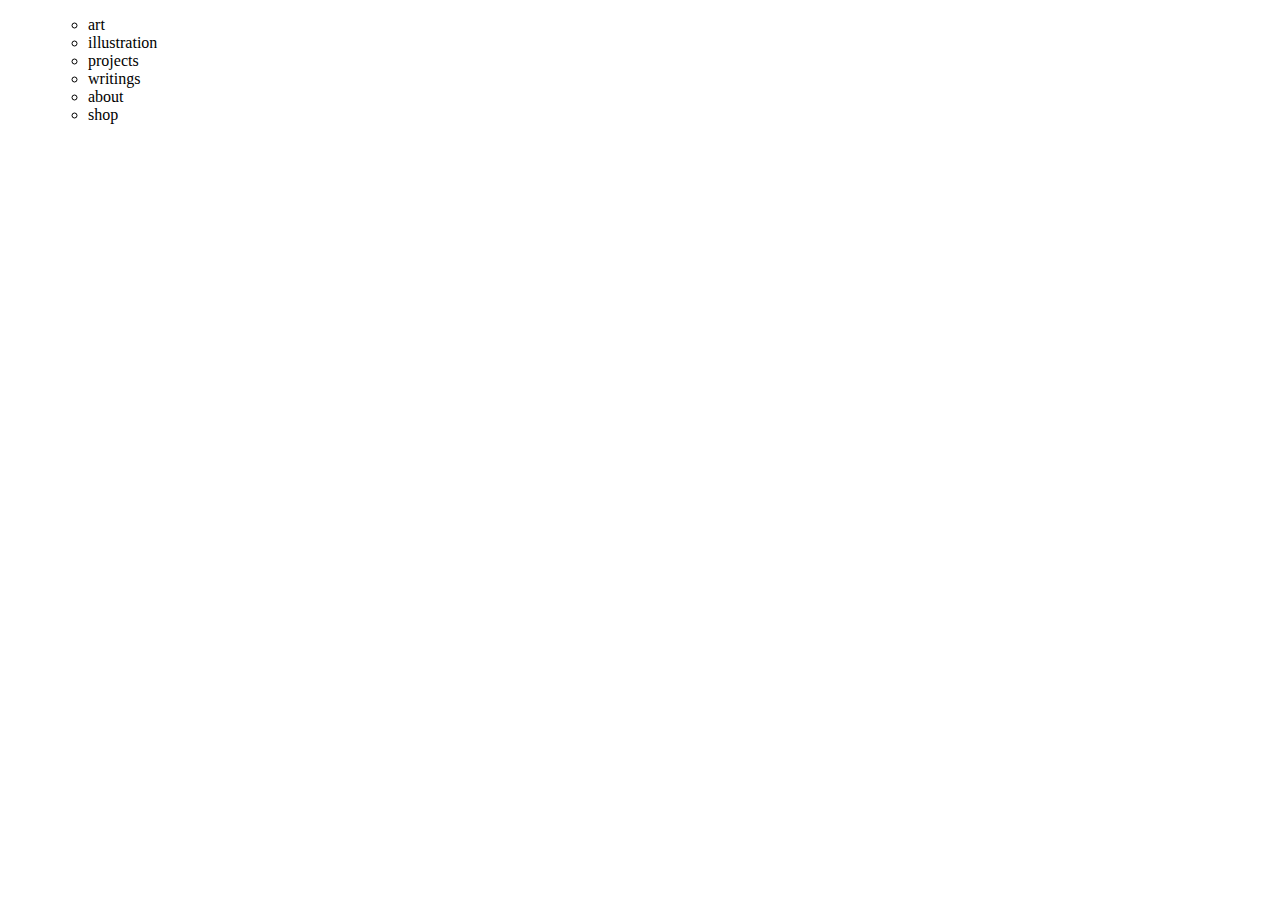
==== home.html @ d619a314 "html" ====
<!DOCTYPE html>
	<html>
	<head>
		<meta charset="utf-8">
		<meta name="viewport" content="width=device-width, initial-scale=1">
		<title>HOME</title>
	</head>
	<body>
		<ul class="nav">
				<ul>
					<li>art</li>
					<li>illustration</li>
					<li>projects</li>

					<li>writings</li>
					<li>about</li>
					<li>shop</li>
				</ul>
	
	</body>
	</html>
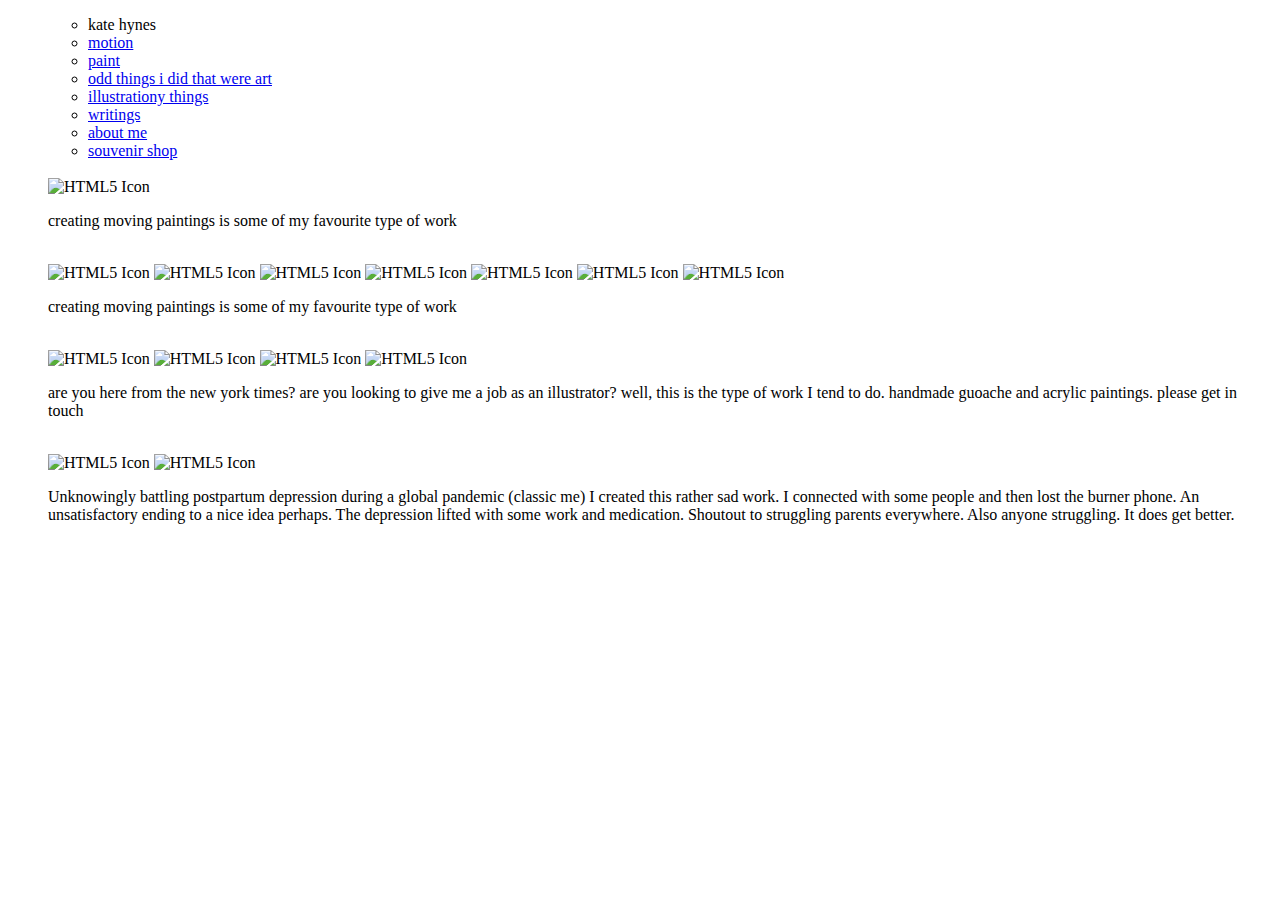
==== commit 2eaa2cc3: "Add files via upload" ====
--- a/home.html
+++ b/home.html
@@ -4,19 +4,70 @@
 	<head>
 		<meta charset="utf-8">
 		<meta name="viewport" content="width=device-width, initial-scale=1">
-		<title>HOME</title>
+		<title>Art Website</title>
+		<link rel="stylesheet" type="text/css" href="file:///Users/katehynes/Documents/Projects/Personal%20Website//css/style.css"
 	</head>
 	<body>
 		<ul class="nav">
 				<ul>
-					<li>art</li>
-					<li>illustration</li>
-					<li>projects</li>
+					<li>kate hynes</li>
+					
+				
+					<li><a href="#motion">motion</a></li>
+					<li><a href="#paint">paint</a></li>
+					
+					<li><a href="#oddthings">odd things i did that were art</a></li>
+					<li><a href="#illustration">illustrationy things</a></li>
+					<li><a href="#writings">writings</a></li>
+					<li><a href="#about">about me</a></li>
+					<li><a href="#shop">souvenir shop</a></li>
+				</ul>
 
-					<li>writings</li>
-					<li>about</li>
-					<li>shop</li>
-				</ul>
+				<br>
+				<div id="motion">
+					<img src="file:///Users/katehynes/Documents/Projects/Personal%20Website//images/animation-cut.gif" alt="HTML5 Icon" style="width:400px;">
+					<p>creating moving paintings is some of my favourite type of work</p>
+				</div>
+
+				<br>
+				<div id="paint">
+					<img src="file:///Users/katehynes/Documents/Projects/Personal%20Website//images/Harri.jpg" alt="HTML5 Icon" style="height:350px;">
+					
+					<img src="file:///Users/katehynes/Documents/Projects/Personal%20Website//images/Kate-Hynes-Reproduction.png" alt="HTML5 Icon" style="height:350px;">
+					<img src="file:///Users/katehynes/Documents/Projects/Personal%20Website//images/tim.png" alt="HTML5 Icon" style="height:350px;">
+					<img src="file:///Users/katehynes/Documents/Projects/Personal%20Website//images/vanessa.jpg" alt="HTML5 Icon" style="height:350px;">
+					<img src="file:///Users/katehynes/Documents/Projects/Personal%20Website//images/nun-katehynes.jpg" alt="HTML5 Icon" style="height:350px;">
+					<img src="file:///Users/katehynes/Documents/Projects/Personal%20Website//images/ink-man-kate-hynes.JPG" alt="HTML5 Icon" style="height:350px;">
+					<img src="file:///Users/katehynes/Documents/Projects/Personal%20Website//images/water-lounge-kate-hynes.JPG" alt="HTML5 Icon" style="height:350px;">
+					<p>creating moving paintings is some of my favourite type of work</p>
+				</div>
+
+				<br>
+				<div id="illustration">
+					<img src="file:///Users/katehynes/Documents/Projects/Personal%20Website//images/alone-a4.jpg" alt="HTML5 Icon" style="width:200px;">
+					<img src="file:///Users/katehynes/Documents/Projects/Personal%20Website//images/Book-of-Shame.jpg" alt="HTML5 Icon" style="width:200px;">
+					<img src="file:///Users/katehynes/Documents/Projects/Personal%20Website//images/forecasting-a4.jpg" alt="HTML5 Icon" style="width:200px;">
+					<img src="file:///Users/katehynes/Documents/Projects/Personal%20Website//images/sad-flower-a5.jpg" alt="HTML5 Icon" style="width:200px;">
+					<p>are you here from the new york times? are you looking to give me a job as an illustrator? well, this is the type of work I tend to do. handmade guoache and acrylic paintings. please get in touch </p>
+				</div>
+
+				<br>
+				<div id="oddthings">
+					<img src="file:///Users/katehynes/Documents/Projects/Personal%20Website//images/i-am-sad-1.jpg" alt="HTML5 Icon" style="width:200px;">
+					<img src="file:///Users/katehynes/Documents/Projects/Personal%20Website//images/i-am-sad-2.jpg" alt="HTML5 Icon" style="width:200px;">
+					<p>Unknowingly battling postpartum depression during a global pandemic (classic me) I created this rather sad work.
+						I connected with some people and then lost the burner phone. 
+						An unsatisfactory ending to a nice idea perhaps. The depression lifted with some work and medication.
+						Shoutout to struggling parents everywhere. 
+						Also anyone struggling.
+						It does get better.</p>
+				</div>
+
+				<div id="writings"></div>
+				<div id="about"></div>
+				<div id="shop"></div>
+		
+
 	
 	</body>
 	</html>